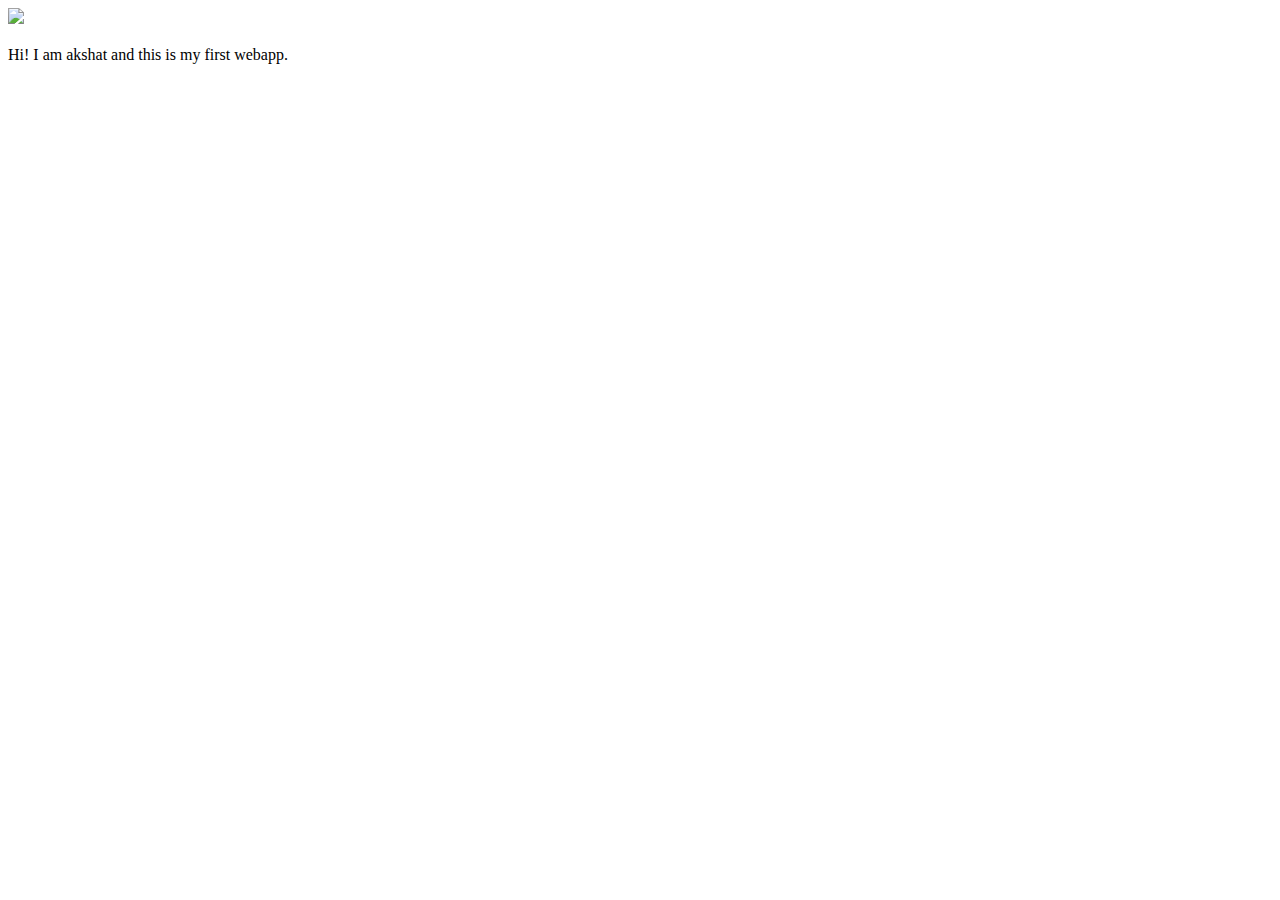
==== ui/index.html @ e7e92d6e "[imad-console] Updates ui/index.html" ====
<!doctype html>
<html>
    <head>
        <link href="/ui/style.css" rel="stylesheet" />
    </head>
    <body>
        <div class="center">
            <img src="/ui/madi.png" class="img-medium"/>
        </div>
        <br>
        <div class="center text-big bold">
            Hi! I am akshat and this is my first webapp.
        </div>
        <script type="text/javascript" src="/ui/main.js">
        </script>
    </body>
</html>
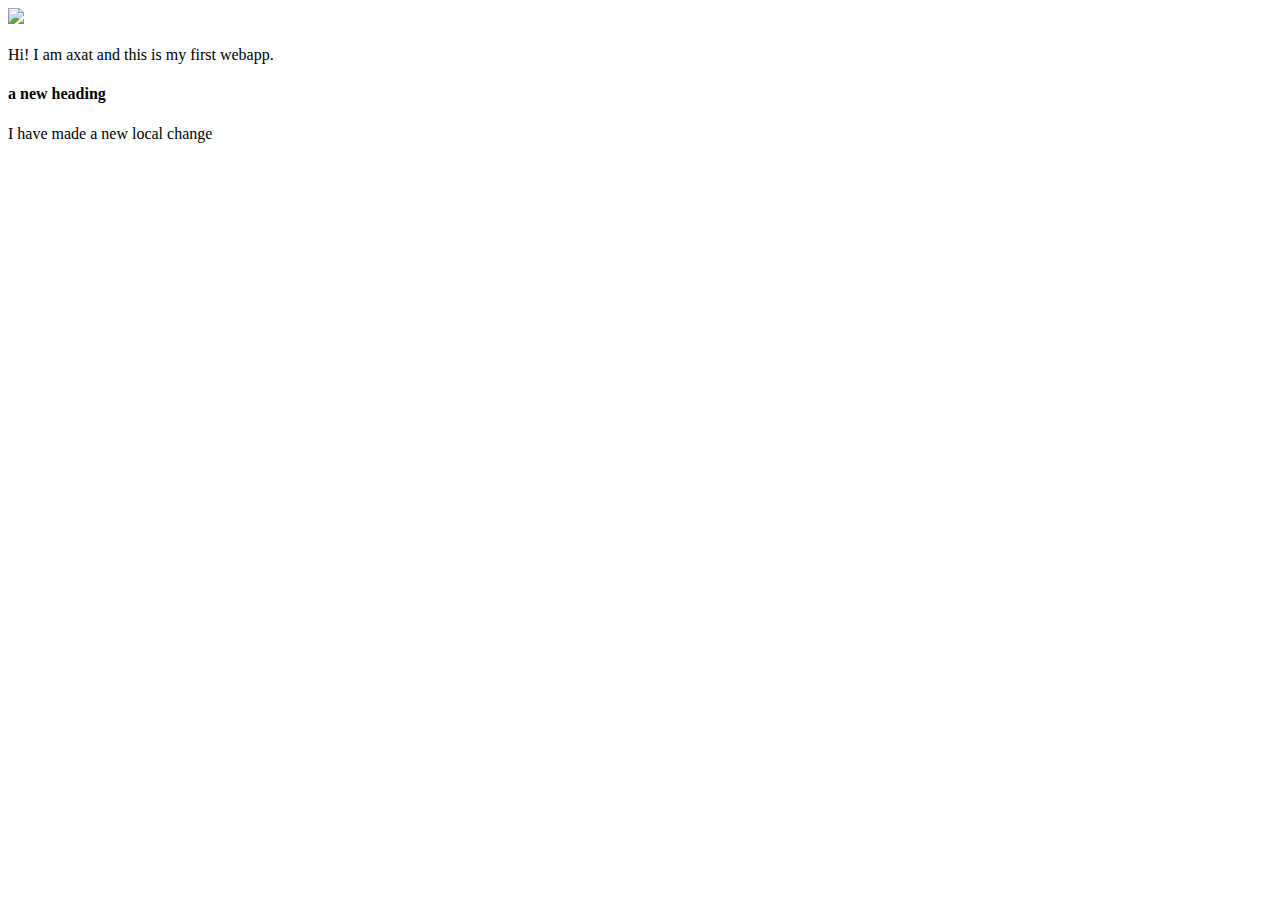
==== commit 68c29752: "Made some changes locally" ====
--- a/ui/index.html
+++ b/ui/index.html
@@ -9,7 +9,9 @@
         </div>
         <br>
         <div class="center text-big bold">
-            Hi! I am akshat and this is my first webapp.
+            Hi! I am axat and this is my first webapp.
+	<h4> a new heading </h4>
+	I have made a new local change
         </div>
         <script type="text/javascript" src="/ui/main.js">
         </script>
